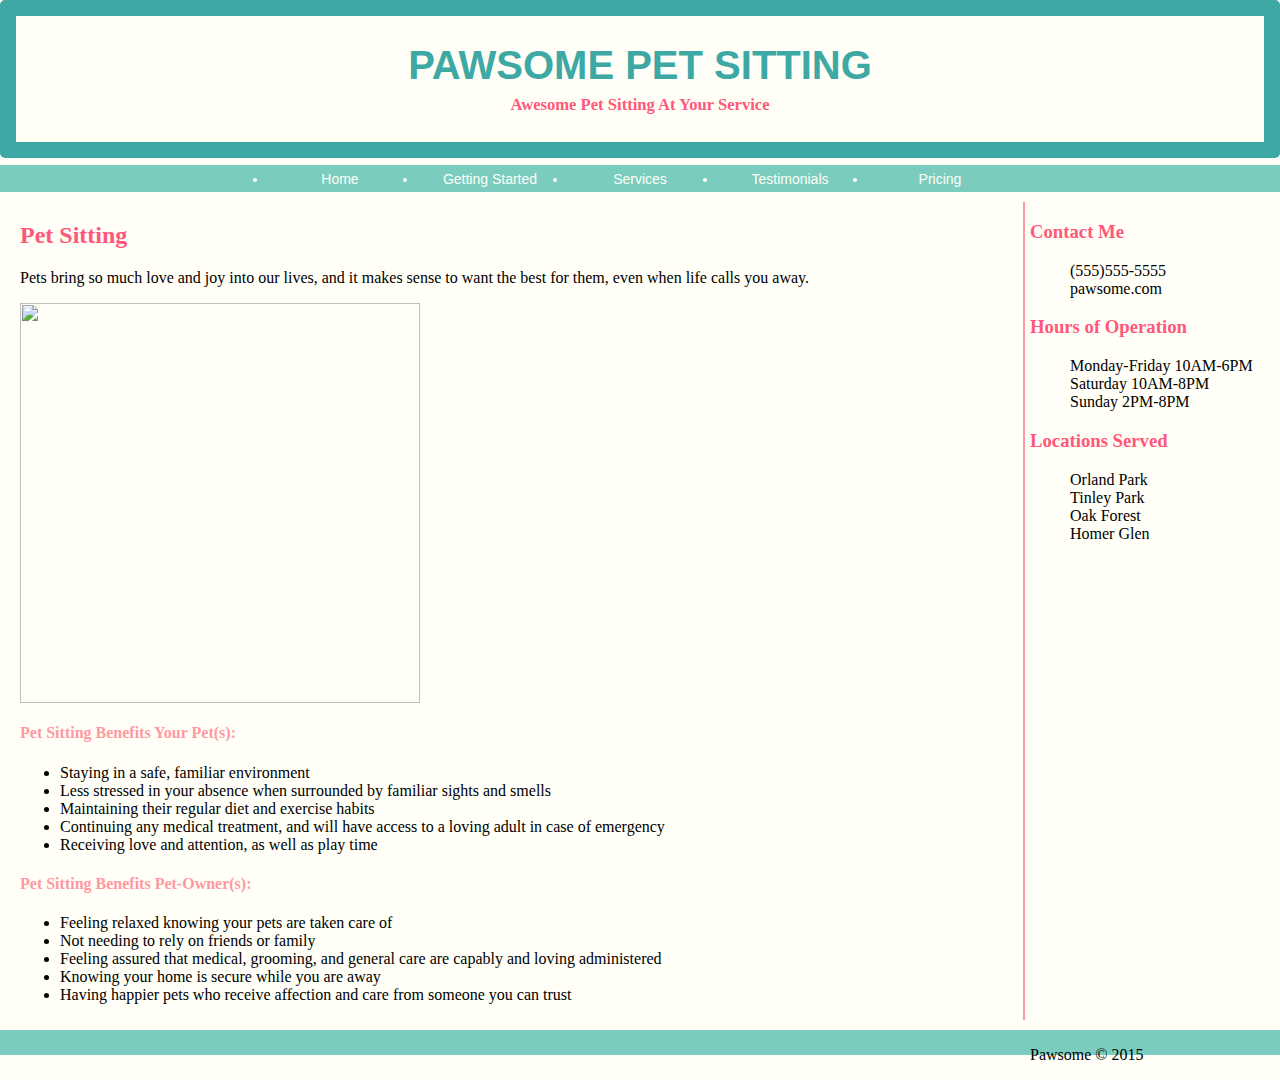
==== index.html @ 34048923 "adding initial files" ====
<! DOCTYPE html>
<html>
  <head>
    <link type="text/css" rel="stylesheet" href="stylesheet.css"/>
    <title>PAWSOME Pet Sitting</title>
  </head>
  <body>
      <header><h1>PAWSOME PET SITTING</h1><h5>Awesome Pet Sitting At Your Service</h5></header>
      <main>
        <nav>
          <ul>
            <li><a href="index.html">Home</a></li>
            <li><a href="steps.html">Getting Started</a></li>
            <li><a href="services.html">Services</a></li>
            <li><a href="testimonials.html">Testimonials</a></li>
            <li><a href="pricing.html">Pricing</a></li>
          </ul>
        </nav>
        <div class="right">
          <h3>Contact Me</h3>
            <ul class="style">
              <li>(555)555-5555</li>
              <li>pawsome.com</li>
            </ul>
          <h3>Hours of Operation</h3>
            <ul class="style">
              <li>Monday-Friday 10AM-6PM</li>
              <li>Saturday 10AM-8PM</li>
              <li>Sunday 2PM-8PM</li>
            </ul>
          <h3>Locations Served</h3>
            <ul class="style">
              <li>Orland Park</li>
              <li>Tinley Park</li>
              <li>Oak Forest</li>
              <li>Homer Glen</li>
            </ul>
        </div>
        <div class="left">
          <h2>Pet Sitting</h2>
            <p>Pets bring so much love and joy into our lives, and it makes sense to want the best for them, even when life calls you away.</p>
            <img src= "https://scontent-ord1-1.xx.fbcdn.net/hphotos-xpa1/v/t1.0-9/1238709_527508673995626_281175806_n.jpg?oh=5f2d9ad12f6a79d7a781a0fcc711039e&oe=560AE7C3"/>
            <h4>Pet Sitting Benefits Your Pet(s):</h4>
              <ul>
                <li>Staying in a safe, familiar environment</li>
                <li>Less stressed in your absence when surrounded by familiar sights and smells</li>
                <li>Maintaining their regular diet and exercise habits</li>
                <li>Continuing any medical treatment, and will have access to a loving adult in case of emergency</li>
                <li>Receiving love and attention, as well as play time</li>
              </ul>
            <h4>Pet Sitting Benefits Pet-Owner(s):</h4>
              <ul>
                <li>Feeling relaxed knowing your pets are taken care of</li>
                <li>Not needing to rely on friends or family</li>
                <li>Feeling assured that medical, grooming, and general care are capably and loving administered</li>
                <li>Knowing your home is secure while you are away</li>
                <li>Having happier pets who receive affection and care from someone you can trust</li>
              </ul>

</p>
        </div>

      </main>
      <footer><p>Pawsome &copy; 2015</p></footer>
  </body>

</html>
---- stylesheet.css ----
html, body {
  padding: 0px;
  margin: 0px;
}
body {
  background-color: #FFFFF7;
}
header {
  color: #3DA8A4;
  font-weight: bold;
  font-size: 20px;
  font-family: Hoefler Text,sans-serif;
  z-index: 1;
  margin:auto;
  background-color: #FFFFF7;
  border-style: solid;
  border-width: 16px;
  border-image: url(https://www.cufatcats.org/Images/SmallPawPrint.jpg);
  border-image-repeat: repeat;
  border-radius: 5px;
  text-align: center;
  padding:0px;
}
h5 {
  font-family:cursive;
  color:#FF5879;
  padding:0px;
  margin-top: -20px;
}

nav {
  width: 100%;
  background-color: #7ACCBE;
  clear: both;
  float: left;
  margin-top: 7px;
}
nav ul {
  width: 750px;
  padding: 0px 0px 0px 0px;
  margin: 0px auto;

}
nav ul li {
  width: 145px;
  float:left;
  margin: 2.5px;
  border-radius: 5px;
  text-align: center;
  color: #FFFFF7;
  font-family:sans-serif;
  font-size: 14px;
  padding: 3px 0px;

}
nav ul li a {
    color: #FFFFF7;
    text-decoration: none;

}
nav ul li a:hover {
    color: #FF5879;
}
h3 {
  color:#FF5879;
}
h2 {
  color: #FF5879;
}
h4{
  color: #FF99A1;
}
.right {
  float: right;
  width: 250px;
  background-color: #FFFFF7;
  margin: 10px 0px 10px 0px;
  padding-left: 5px;

}
img {
  height:400px;
  width:400px;
}
.style {
  list-style: none;
  margin: 0px;

}
.left {
  float: left;
  width: calc(100% - 277px);
  background-color: #FFFFF7;
  margin: 10px 0px 10px 20px;
  border-right: 2px solid #FF99A1;

}
footer {
  clear: both;
  height: 25px;
  width: 100%;
  background-color: #7ACCBE;
}
footer p {
  float: right;
  width: 250px;


}




.pets {
  height: 300px;
  width: 300px;
}
.review {
  font-style: italic;


}
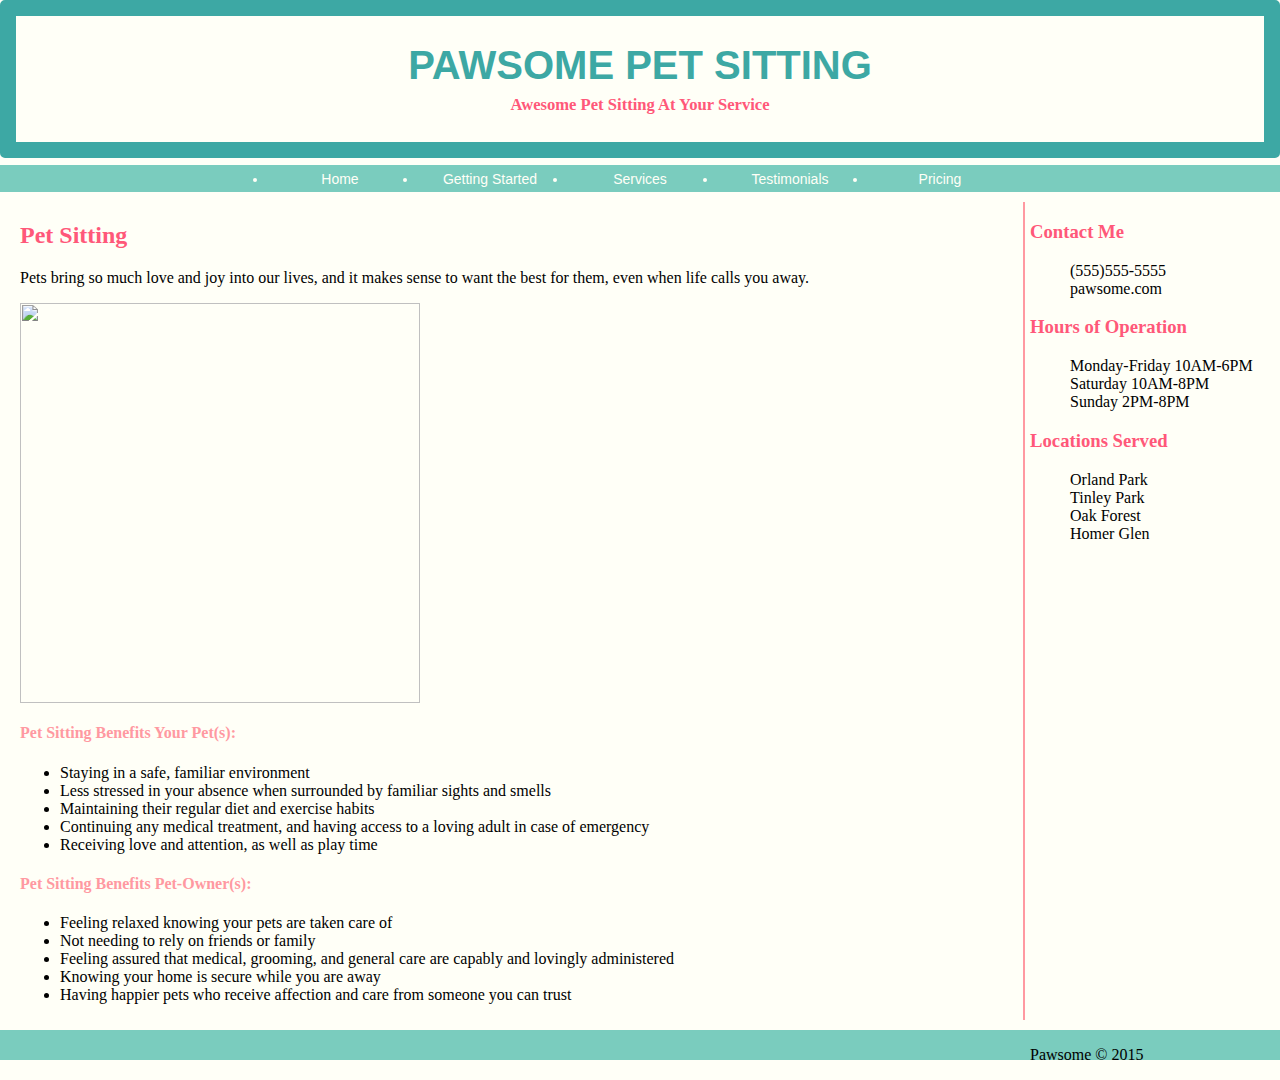
==== commit 639988e9: "adding picture" ====
--- a/index.html
+++ b/index.html
@@ -45,14 +45,14 @@
                 <li>Staying in a safe, familiar environment</li>
                 <li>Less stressed in your absence when surrounded by familiar sights and smells</li>
                 <li>Maintaining their regular diet and exercise habits</li>
-                <li>Continuing any medical treatment, and will have access to a loving adult in case of emergency</li>
+                <li>Continuing any medical treatment, and having access to a loving adult in case of emergency</li>
                 <li>Receiving love and attention, as well as play time</li>
               </ul>
             <h4>Pet Sitting Benefits Pet-Owner(s):</h4>
               <ul>
                 <li>Feeling relaxed knowing your pets are taken care of</li>
                 <li>Not needing to rely on friends or family</li>
-                <li>Feeling assured that medical, grooming, and general care are capably and loving administered</li>
+                <li>Feeling assured that medical, grooming, and general care are capably and lovingly administered</li>
                 <li>Knowing your home is secure while you are away</li>
                 <li>Having happier pets who receive affection and care from someone you can trust</li>
               </ul>
@@ -62,6 +62,9 @@
 
       </main>
       <footer><p>Pawsome &copy; 2015</p></footer>
+      <script src="https://ajax.googleapis.com/ajax/libs/jquery/2.1.4/jquery.min.js"></script>
+      <script>
+
+      </script>
   </body>
-
 </html>
--- a/stylesheet.css
+++ b/stylesheet.css
@@ -85,38 +85,46 @@
 .style {
   list-style: none;
   margin: 0px;
+}
 
-}
 .left {
   float: left;
-  width: calc(100% - 277px);
+  width: calc(100% - 287px);
   background-color: #FFFFF7;
   margin: 10px 0px 10px 20px;
+  padding-right: 10px;
   border-right: 2px solid #FF99A1;
+}
 
-}
 footer {
   clear: both;
-  height: 25px;
+  height: 30px;
   width: 100%;
   background-color: #7ACCBE;
 }
+
 footer p {
   float: right;
   width: 250px;
-
-
 }
-
-
-
 
 .pets {
   height: 300px;
   width: 300px;
 }
+
 .review {
   font-style: italic;
+}
 
+#animals {
+  height: 150px;
+  width: 500px;
+  margin-left: 75px;
+}
 
+#noses {
+  height: 150px;
+  width: 200px;
+  margin-left: 45px;
 }
